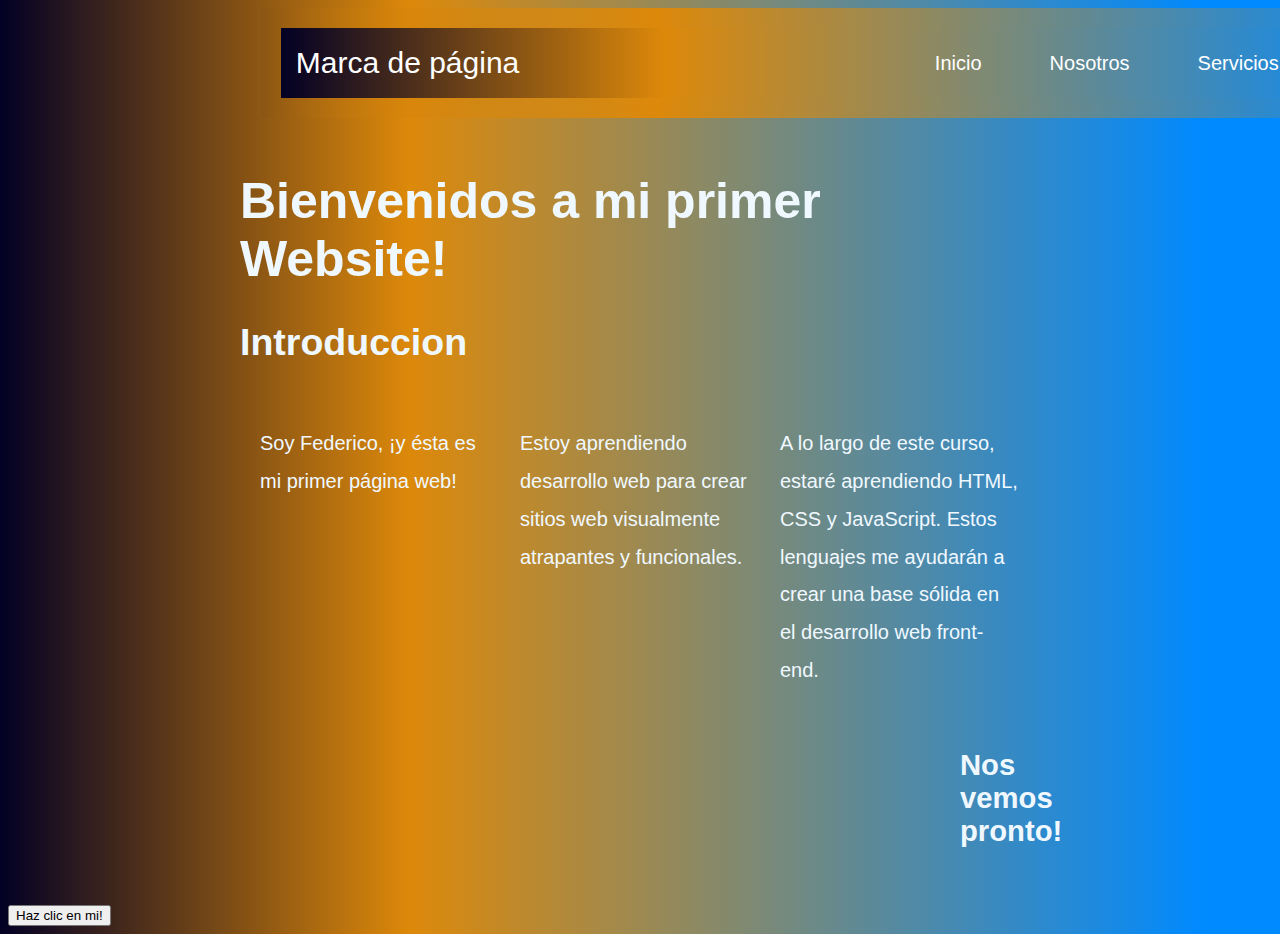
==== index.html @ 87c40a63 "Initial commit" ====
<!DOCTYPE html>
<html lang="es">

<head>
  <title>Document</title>
  <link rel="stylesheet" href="style.css">
</head>

<body>
  <header>
    <div class="container-nav">
      <nav class="navbar" role="navigation">
        <a href="#" class="brand">Marca de página</a>
        <ul class="nav-links">
          <li><a href="index.html">Inicio</a></li>
          <li><a href="about.html">Nosotros</a></li>
          <li><a href="service.html">Servicios</a></li>
          <li><a href="contact.html">Contacto</a></li>
        </ul>
      </nav>

      <button class="button-menu-toggle">Menu</button>
  </header>
  </div>
  <div class="container">
    
    
    <h1>Bienvenidos a mi primer Website!</h1>
    <h2>Introduccion</h2>
    <div class="row">
      <div class="column">
        <p>Soy Federico, ¡y ésta es mi primer página web!</p>
      </div>

      <div class="column">
        <p>Estoy aprendiendo desarrollo web para crear sitios web visualmente atrapantes y funcionales.</p>
      </div>

      <div class="column">
        <p>A lo largo de este curso, estaré aprendiendo HTML, CSS y JavaScript. Estos lenguajes me ayudarán a crear una
          base sólida en el desarrollo web front-end.</p>
      </div>

    </div>
    <h3>Nos vemos pronto!</h3>
  </div>

  

  <!-- Toda esta seccion es para comentarios internos del codigo -->
  <!-- <button onclick="showAlert()">Haz clic en mi!</button> -->
  <button id="miBoton">Haz clic en mi!</button>
  <script src="script.js"></script>
</body>

</html>
---- style.css ----
li{
  color: aliceblue;
  font-size: 15px;
}

p{
  color: aliceblue;
  font-size: 20px;
}

form{
  font: white;
}

h1{
  color: aliceblue; font-family: 'Segoe UI', Tahoma, Geneva, Verdana, sans-serif;
}

h2{
  color: aliceblue;
}

h3{
  font-family: 'Segoe UI', Tahoma, Geneva, Verdana, sans-serif;
  justify-content: end;
  margin-left: 90%;
  color: aliceblue;
}

body{
  font-size: 25px;
  font-family: 'Segoe UI', Tahoma, Geneva, Verdana, sans-serif;
  background: linear-gradient(90deg, rgba(2,0,36,1) 0%, rgba(221,137,10,1) 32%, rgba(0,138,255,1) 94%);
}

header{
  background: linear-gradient(90deg, rgba(2,0,36,0.025647759103641476) 0%, rgba(221,137,10,1) 32%, rgba(0,138,255,1) 94%);
  color: #fff;
  text-align: center;
  padding: 20px;
  font-size: 60px;
  margin-left: 20%;
}

nav ul{
  list-style: none;
  margin: 0;
  padding: 0;
}

nav li{
  display: inline-block;
  margin-right: 20px;
}

nav a{
  color: #fff;
  text-decoration:none;
  padding: 5px;
}

nav a:hover{
  color: #1BF7DE;
}

.container{
  max-width: 800px;
  margin: auto;
  padding: 20px;
}

.row{
  line-height: 1cm;
  display: flex;
  flex-wrap: wrap;
  margin: 10px;
  font-family: Arial, Helvetica, sans-serif;
  color: aliceblue;
}

.column{
  flex: 1;
  padding: 10px;
}

@media (max-width: 600px){
  .column {
    flex: 100%;
  }
}

@media(max-width:767px){
  header {
    background-color: rgb(241, 238, 238);
  }

  nav {
    font-size: 24px;
  }
}

@media(min-width:1200px){
  header {
    width: 1200px
  }
}

.container-nav {
  display: flex;
  padding: 10px;
  height: 50px;
  background: linear-gradient(90deg, rgba(2,0,36,1) 0%, rgba(221,137,10,1) 32%, rgba(0,138,255,1) 94%);
}


.navbar{
  display: flex;
  justify-content: space-between;
  width: 100%;
}


.brand{
  display: flex;
  align-items: center;
  font-size: 30px;
  font-family: 'Lucida Sans', 'Lucida Sans Regular', 'Lucida Grande', 'Lucida Sans Unicode', Geneva, Verdana, sans-serif;
}


li>a{
  padding: 8px 24px;
}


li{
  list-style-type: none;
  font-size: 20px;
}


a{
  color: white;
  text-decoration: none;
}


.nav-links {
  display: flex;
  align-items: center;
}


.button-menu-toggle {
  display: none;
}
.img-container {
display: flex;
flex-wrap: wrap;
justify-content: center;

}
img{
  width: 300px;
  height: 200px;
  padding: 10px;
}

@media (max-width: 768px) {
  .column {
    flex: 100%;
  }


  .nav-links {
    display: none;
  }


  .button-menu-toggle {
    display: block;
    background-color: white;
    border: none;
    border-radius: 50px;
    padding: 0 24px;
    font-family: monospace;
    font-weight: bold;
    font-size: 25px;
  }

  .nav-links.nav-links-responsive {
    position:absolute;
    display:flex;
    background-color:  rgb(2,0,36);
    background: linear-gradient(90deg, rgba(2,0,36,1) 0%, rgba(49,121,9,1) 35%, rgba(0,212,255,1) 100%);
    width: 50%;
    height: 60%;
    top: 90px;
    left: 0;
    flex-direction:column;
    padding-top: 200px;
    align-items:center;
    gap: 70px;
    font-size: 30px;
    border:1px solid #fff;


  }
}
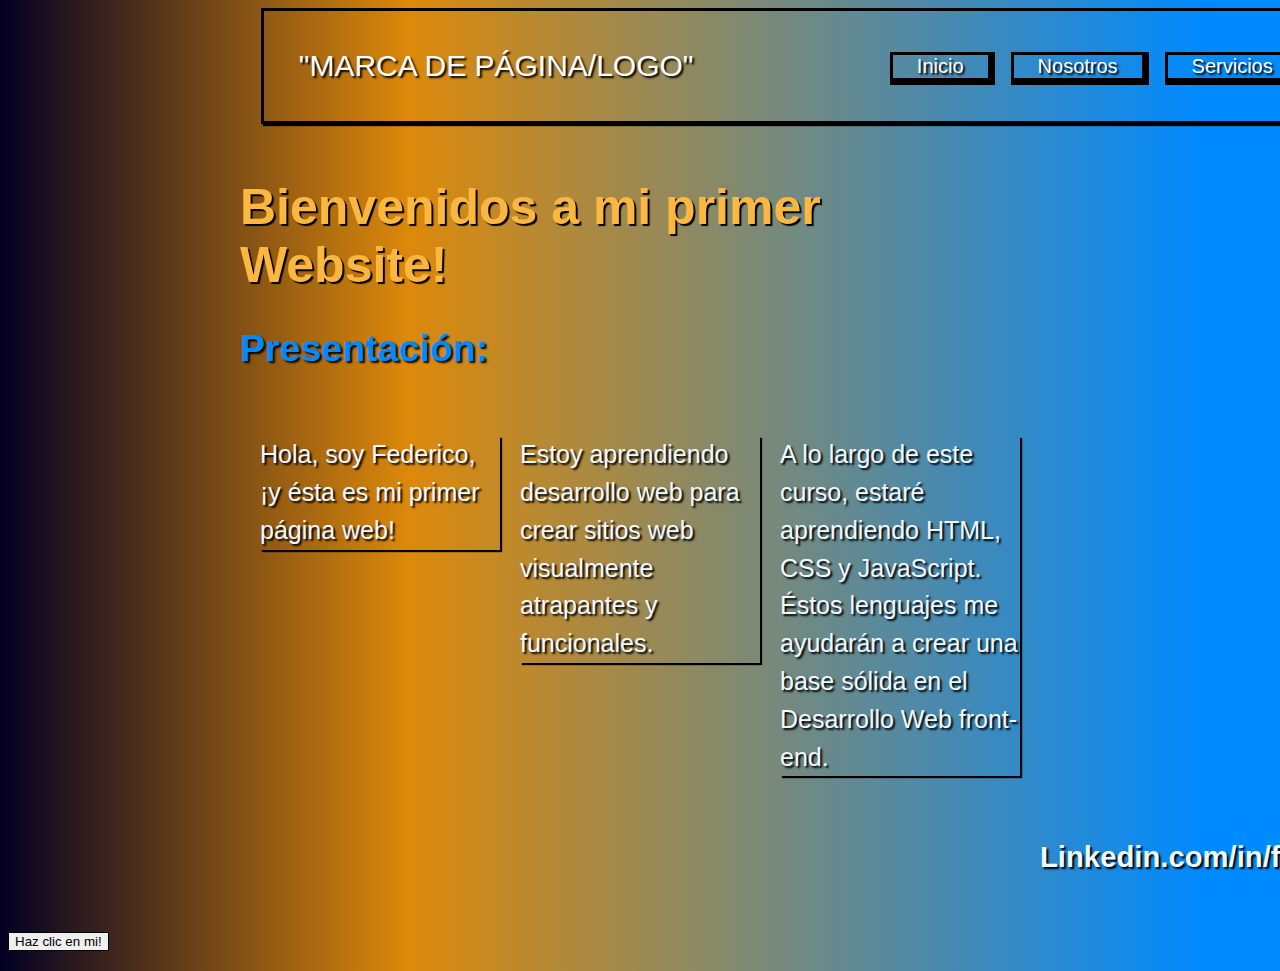
==== commit 3a6ea827: "Cambios" ====
--- a/index.html
+++ b/index.html
@@ -10,7 +10,7 @@
   <header>
     <div class="container-nav">
       <nav class="navbar" role="navigation">
-        <a href="#" class="brand">Marca de página</a>
+        <a href="#" class="brand">"MARCA DE PÁGINA/LOGO"</a>
         <ul class="nav-links">
           <li><a href="index.html">Inicio</a></li>
           <li><a href="about.html">Nosotros</a></li>
@@ -26,10 +26,10 @@
     
     
     <h1>Bienvenidos a mi primer Website!</h1>
-    <h2>Introduccion</h2>
+    <h2>Presentación:</h2>
     <div class="row">
       <div class="column">
-        <p>Soy Federico, ¡y ésta es mi primer página web!</p>
+        <p>Hola, soy Federico, ¡y ésta es mi primer página web!</p>
       </div>
 
       <div class="column">
@@ -37,12 +37,12 @@
       </div>
 
       <div class="column">
-        <p>A lo largo de este curso, estaré aprendiendo HTML, CSS y JavaScript. Estos lenguajes me ayudarán a crear una
-          base sólida en el desarrollo web front-end.</p>
+        <p>A lo largo de este curso, estaré aprendiendo HTML, CSS y JavaScript. Éstos lenguajes me ayudarán a crear una
+          base sólida en el Desarrollo Web front-end.</p>
       </div>
 
     </div>
-    <h3>Nos vemos pronto!</h3>
+    <h3>Linkedin.com/in/federicopch/</h3>
   </div>
 
   
--- a/style.css
+++ b/style.css
@@ -4,26 +4,53 @@
 }
 
 p{
-  color: aliceblue;
-  font-size: 20px;
+  box-shadow: 2px 2px 1px black;
+  color: aliceblue;
+  font-size: 25px;
+  text-shadow: 2px 2px 2px black;
 }
 
 form{
   font: white;
 }
 
+textarea{
+  margin-top: 10px;
+  padding-top: 5%;
+  border: 3px solid black;
+  box-shadow: 2px 2px 1px black;
+}
+
+input{
+  margin-left: 1%;
+  padding-right: 15%;
+  border: 3px solid black;
+}
+
+button:hover{
+  color:#ee650a;
+}
+
+button{
+  border: 1px solid black;
+  margin-bottom: 1%;
+}
+
 h1{
-  color: aliceblue; font-family: 'Segoe UI', Tahoma, Geneva, Verdana, sans-serif;
+  text-shadow: 2px 2px 1px black;
+  color: rgb(251,183,63); font-family: 'Segoe UI', Tahoma, Geneva, Verdana, sans-serif;
 }
 
 h2{
-  color: aliceblue;
+  text-shadow: 2px 2px 2px black;
+  color: rgba(0,138,255,1);
 }
 
 h3{
+  text-shadow: 2px 2px 2px black;
   font-family: 'Segoe UI', Tahoma, Geneva, Verdana, sans-serif;
   justify-content: end;
-  margin-left: 90%;
+  margin-left: 100%;
   color: aliceblue;
 }
 
@@ -34,12 +61,15 @@
 }
 
 header{
-  background: linear-gradient(90deg, rgba(2,0,36,0.025647759103641476) 0%, rgba(221,137,10,1) 32%, rgba(0,138,255,1) 94%);
-  color: #fff;
+  background: linear-gradient(90deg, rgba(2,0,36,0.00043767507002800965) 19%, rgba(221,137,10,0) 22%, rgba(0,95,255,0) 94%);
+  color: #a74005;
   text-align: center;
+  text-shadow: 2px 2px 0px black;
   padding: 20px;
   font-size: 60px;
   margin-left: 20%;
+  border: 3px solid black;
+  box-shadow: 2px 2px 1px black;
 }
 
 nav ul{
@@ -51,16 +81,20 @@
 nav li{
   display: inline-block;
   margin-right: 20px;
+  border: 3px solid black;
+  box-shadow: 2px 2px 0px 2px black;
 }
 
 nav a{
-  color: #fff;
+  color: #ffffff;
+  text-shadow: 2px 2px 2px black;
   text-decoration:none;
   padding: 5px;
 }
 
 nav a:hover{
-  color: #1BF7DE;
+  color: #e76e0a;
+
 }
 
 .container{
@@ -109,7 +143,7 @@
   display: flex;
   padding: 10px;
   height: 50px;
-  background: linear-gradient(90deg, rgba(2,0,36,1) 0%, rgba(221,137,10,1) 32%, rgba(0,138,255,1) 94%);
+  background: linear-gradient(90deg, rgba(2,0,36,0.00043767507002800965) 19%, rgba(221,137,10,0) 22%, rgba(0,95,255,0) 94%);
 }
 
 
@@ -134,12 +168,14 @@
 
 
 li{
+  text-shadow: 2px 2px 1px black;
   list-style-type: none;
   font-size: 20px;
 }
 
 
 a{
+  text-shadow: 2px 2px 2px black;
   color: white;
   text-decoration: none;
 }
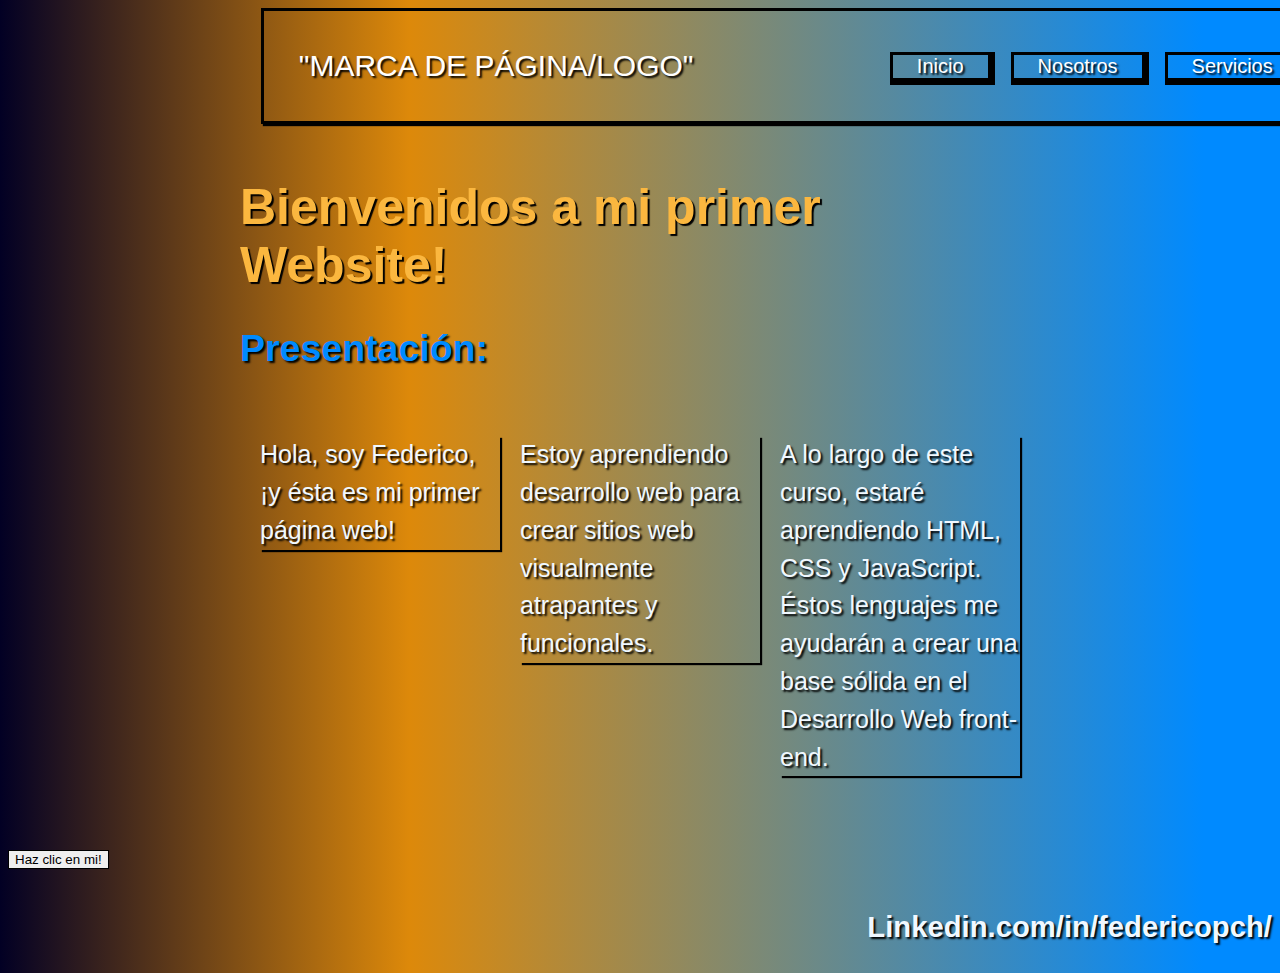
==== commit 210d981d: "Cambios" ====
--- a/index.html
+++ b/index.html
@@ -23,8 +23,6 @@
   </header>
   </div>
   <div class="container">
-    
-    
     <h1>Bienvenidos a mi primer Website!</h1>
     <h2>Presentación:</h2>
     <div class="row">
@@ -42,15 +40,17 @@
       </div>
 
     </div>
-    <h3>Linkedin.com/in/federicopch/</h3>
   </div>
+</body>
 
-  
-
+<footer>
   <!-- Toda esta seccion es para comentarios internos del codigo -->
   <!-- <button onclick="showAlert()">Haz clic en mi!</button> -->
   <button id="miBoton">Haz clic en mi!</button>
   <script src="script.js"></script>
-</body>
+
+  <h3>Linkedin.com/in/federicopch/</h3>
+
+</footer>
 
 </html>--- a/style.css
+++ b/style.css
@@ -47,10 +47,11 @@
 }
 
 h3{
+  display: flex;
   text-shadow: 2px 2px 2px black;
   font-family: 'Segoe UI', Tahoma, Geneva, Verdana, sans-serif;
   justify-content: end;
-  margin-left: 100%;
+  margin-left: 50%;
   color: aliceblue;
 }
 
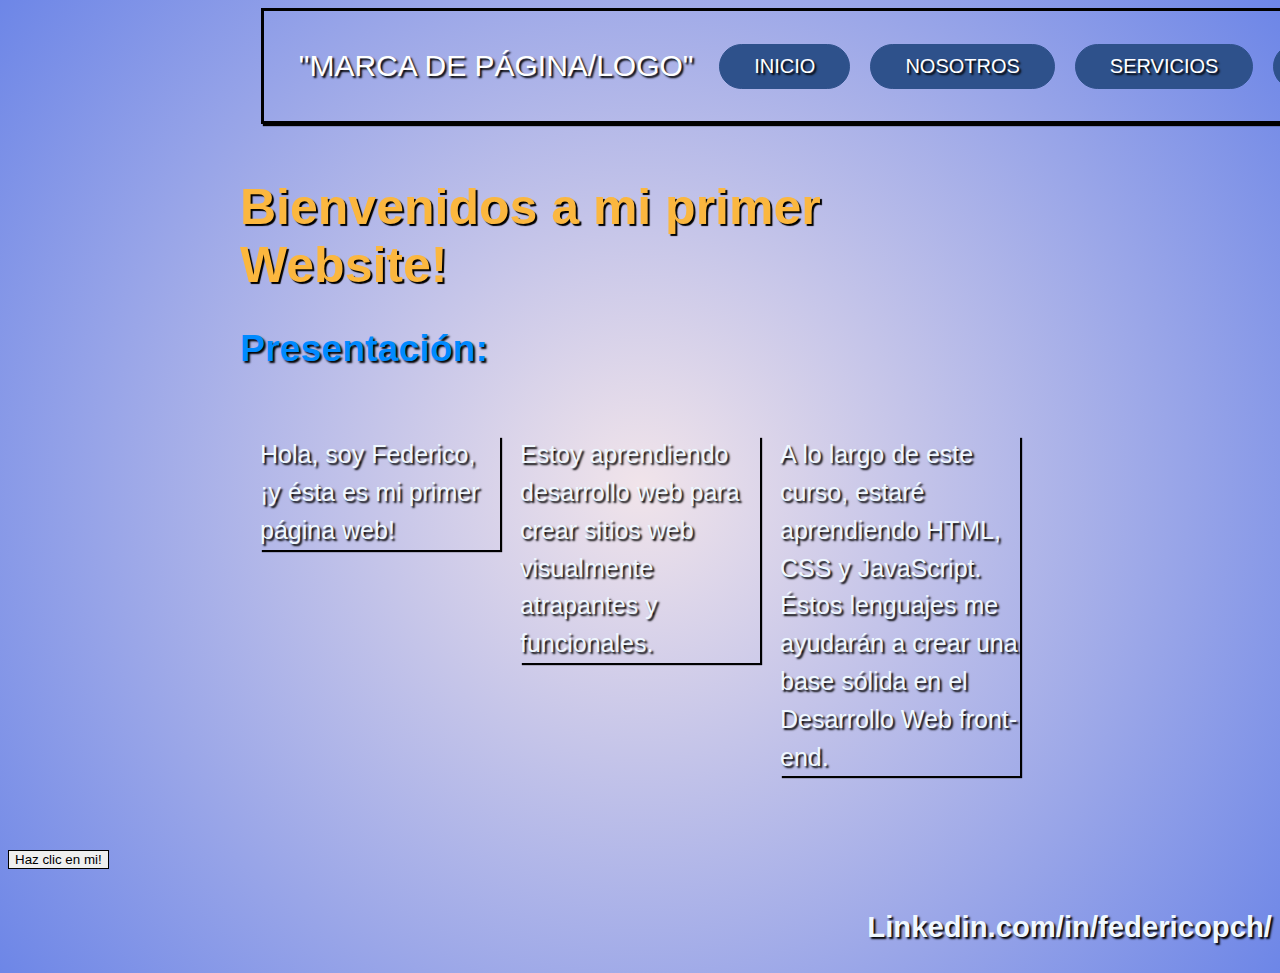
==== commit 18861f4e: "Diseño" ====
--- a/index.html
+++ b/index.html
@@ -12,10 +12,10 @@
       <nav class="navbar" role="navigation">
         <a href="#" class="brand">"MARCA DE PÁGINA/LOGO"</a>
         <ul class="nav-links">
-          <li><a href="index.html">Inicio</a></li>
-          <li><a href="about.html">Nosotros</a></li>
-          <li><a href="service.html">Servicios</a></li>
-          <li><a href="contact.html">Contacto</a></li>
+          <li><a href="index.html"><span>Inicio</span></a></li>
+          <li><a href="about.html"><span>Nosotros</span></a></li>
+          <li><a href="service.html"><span>Servicios</span></a></li>
+          <li><a href="contact.html"><span>Contacto</span></a></li>
         </ul>
       </nav>
 
--- a/style.css
+++ b/style.css
@@ -58,7 +58,8 @@
 body{
   font-size: 25px;
   font-family: 'Segoe UI', Tahoma, Geneva, Verdana, sans-serif;
-  background: linear-gradient(90deg, rgba(2,0,36,1) 0%, rgba(221,137,10,1) 32%, rgba(0,138,255,1) 94%);
+  background: radial-gradient(circle, rgba(241,228,234,1) 0%, rgba(109,134,231,1) 100%);
+
 }
 
 header{
@@ -82,19 +83,58 @@
 nav li{
   display: inline-block;
   margin-right: 20px;
-  border: 3px solid black;
-  box-shadow: 2px 2px 0px 2px black;
+  border: 1px solid #2e518b; /*anchura, estilo y color borde*/
+  padding: 10px; /*espacio alrededor texto*/
+  background-color: #2e518b; /*color botón*/
+  color: #ffffff; /*color texto*/
+  text-decoration: none; /*decoración texto*/
+  text-transform: uppercase; /*capitalización texto*/
+  font-family: 'Helvetica', sans-serif; /*tipografía texto*/
+  border-radius: 50px; /*bordes redondos*/
+  transition: .3s ease all;
+  position: relative;
+  overflow: hidden;
+}
+
+nav li span {
+  position: relative;
+  z-index: 2;
+  transition: .3s ease all;
+
+}
+
+nav li::after{
+  content: "";
+  width: 1px;
+  height: 1px   ;
+  background: none;
+  position: absolute;
+  z-index: 1;
+  top: 50%;
+  left: 50%;
+  transition: .3s ease-in-out all;
+  border-radius: 100px;
+  transform-origin: center;
+}
+
+nav li:hover::after{
+  transform: scale(120);
+  background: rgb(5, 194, 241);
+}
+
+nav li:hover {
+  background: rgb(4, 77, 172);
 }
 
 nav a{
   color: #ffffff;
-  text-shadow: 2px 2px 2px black;
   text-decoration:none;
   padding: 5px;
 }
 
 nav a:hover{
-  color: #e76e0a;
+  color: #e9fa88;
+  text-shadow: 2px 2px 0px black;
 
 }
 
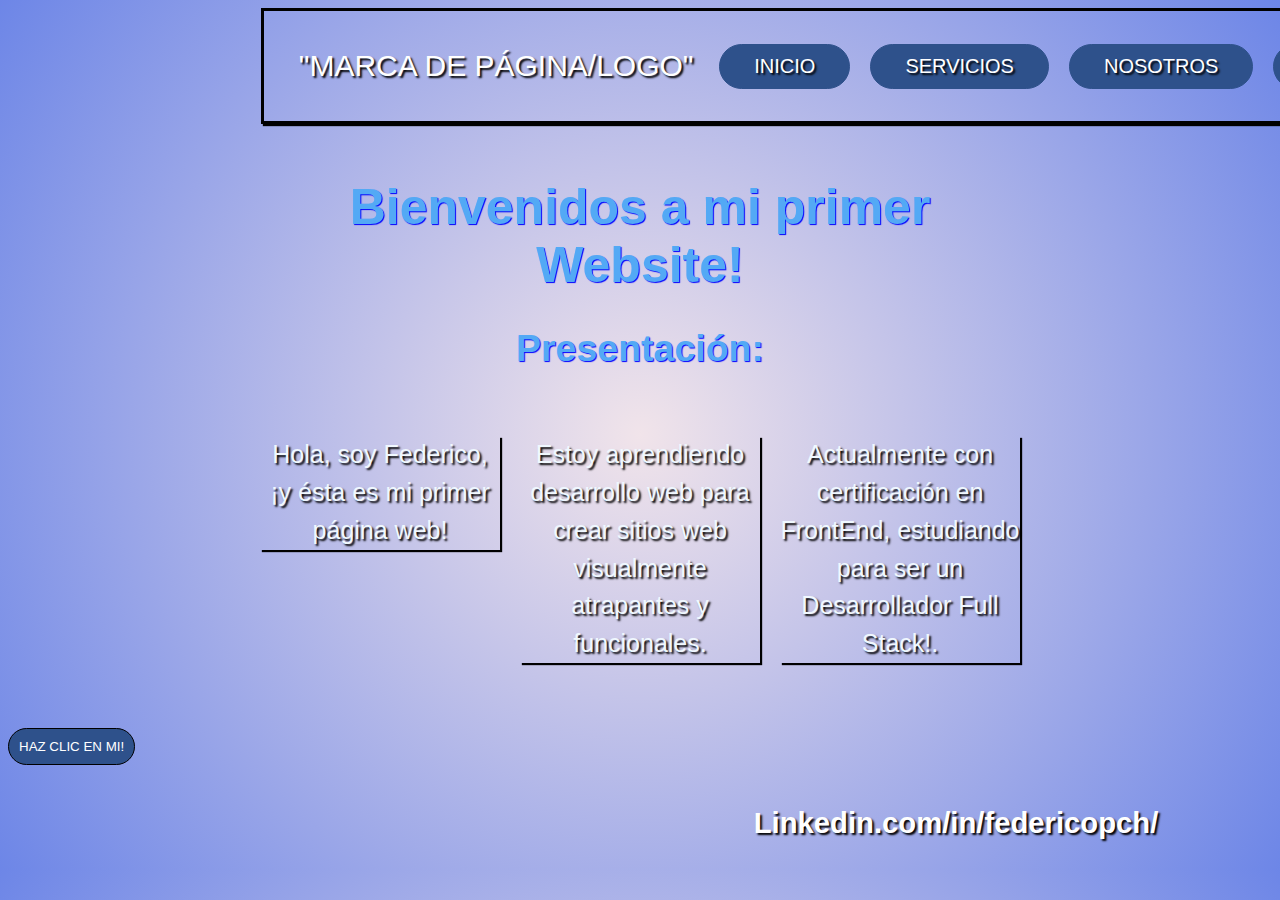
==== commit a13036c5: "Cambios" ====
--- a/index.html
+++ b/index.html
@@ -13,8 +13,8 @@
         <a href="#" class="brand">"MARCA DE PÁGINA/LOGO"</a>
         <ul class="nav-links">
           <li><a href="index.html"><span>Inicio</span></a></li>
+          <li><a href="service.html"><span>Servicios</span></a></li>
           <li><a href="about.html"><span>Nosotros</span></a></li>
-          <li><a href="service.html"><span>Servicios</span></a></li>
           <li><a href="contact.html"><span>Contacto</span></a></li>
         </ul>
       </nav>
@@ -35,8 +35,7 @@
       </div>
 
       <div class="column">
-        <p>A lo largo de este curso, estaré aprendiendo HTML, CSS y JavaScript. Éstos lenguajes me ayudarán a crear una
-          base sólida en el Desarrollo Web front-end.</p>
+        <p>Actualmente con certificación en FrontEnd, estudiando para ser un Desarrollador Full Stack!.</p>
       </div>
 
     </div>
@@ -46,11 +45,12 @@
 <footer>
   <!-- Toda esta seccion es para comentarios internos del codigo -->
   <!-- <button onclick="showAlert()">Haz clic en mi!</button> -->
-  <button id="miBoton">Haz clic en mi!</button>
+  <button id="miBoton"><span>Haz clic en mi!</span></button>
   <script src="script.js"></script>
 
-  <h3>Linkedin.com/in/federicopch/</h3>
-
+  <div class = "linkedinlink" >
+  <h3 class="linkedin"><a href= "https://www.linkedin.com/in/federicopch/">Linkedin.com/in/federicopch/</a></h3>
+</div>
 </footer>
 
 </html>--- a/style.css
+++ b/style.css
@@ -28,36 +28,97 @@
 }
 
 button:hover{
-  color:#ee650a;
+  color:#05149e;
 }
 
 button{
+  cursor: pointer;
+  display: inline-block;
+  margin-right: 20px;
+  border: 1px solid #2e518b; /*anchura, estilo y color borde*/
+  padding: 10px; /*espacio alrededor texto*/
+  background-color: #2e518b; /*color botón*/
+  color: #ffffff; /*color texto*/
+  text-decoration: none; /*decoración texto*/
+  text-transform: uppercase; /*capitalización texto*/
+  font-family: 'Roboto', sans-serif; /*tipografía texto*/
+  border-radius: 50px; /*bordes redondos*/
+  transition: .3s ease all;
+  position: relative;
+  overflow: hidden;
   border: 1px solid black;
   margin-bottom: 1%;
 }
 
+button span {
+  position: relative;
+  z-index: 2;
+  transition: .3s ease all;
+}
+
+button::after{
+  content: "";
+  width: 1px;
+  height: 1px   ;
+  background: none;
+  position: absolute;
+  z-index: 1;
+  top: 50%;
+  left: 50%;
+  transition: .3s ease-in-out all;
+  border-radius: 100px;
+  transform-origin: center;
+}
+
+button:hover::after{
+  transform: scale(120);
+  background: rgb(5, 194, 241);
+}
+
+button:hover {
+  background: rgb(4, 77, 172);
+}
+
 h1{
-  text-shadow: 2px 2px 1px black;
-  color: rgb(251,183,63); font-family: 'Segoe UI', Tahoma, Geneva, Verdana, sans-serif;
-}
+  text-shadow: 1px 1px 1px blue;
+  color: rgb(83, 169, 245); font-family: 'Roboto', sans-serif;
+}
+
 
 h2{
+  text-shadow: 1px 1px 1px blue;
+  color: rgb(83, 169, 245); font-family: 'Roboto', sans-serif;
+}
+
+h3{
+  display: flex;
   text-shadow: 2px 2px 2px black;
-  color: rgba(0,138,255,1);
-}
-
-h3{
-  display: flex;
-  text-shadow: 2px 2px 2px black;
-  font-family: 'Segoe UI', Tahoma, Geneva, Verdana, sans-serif;
+  font-family: 'Roboto', sans-serif;
   justify-content: end;
   margin-left: 50%;
   color: aliceblue;
 }
 
+.linkedin {
+  justify-content: center;
+}
+
+h3:hover {
+  text-shadow: 1px 1px 1px blue;
+  color: rgb(83, 169, 245); font-family: 'Roboto', sans-serif;
+}
+
+h4{
+  display: flex;
+  color: rgb(83, 169, 245); font-family: 'Roboto', sans-serif;
+  text-shadow: 1px 1px 1px blue;
+  text-transform: uppercase;
+
+}
+
 body{
   font-size: 25px;
-  font-family: 'Segoe UI', Tahoma, Geneva, Verdana, sans-serif;
+  font-family: 'Roboto', sans-serif;
   background: radial-gradient(circle, rgba(241,228,234,1) 0%, rgba(109,134,231,1) 100%);
 
 }
@@ -89,7 +150,7 @@
   color: #ffffff; /*color texto*/
   text-decoration: none; /*decoración texto*/
   text-transform: uppercase; /*capitalización texto*/
-  font-family: 'Helvetica', sans-serif; /*tipografía texto*/
+  font-family: 'Roboto', sans-serif; /*tipografía texto*/
   border-radius: 50px; /*bordes redondos*/
   transition: .3s ease all;
   position: relative;
@@ -142,6 +203,12 @@
   max-width: 800px;
   margin: auto;
   padding: 20px;
+  text-align: center;
+}
+.container2{
+  max-width: 800px;
+  margin: auto;
+  padding: 20px;
 }
 
 .row{
@@ -149,7 +216,7 @@
   display: flex;
   flex-wrap: wrap;
   margin: 10px;
-  font-family: Arial, Helvetica, sans-serif;
+  font-family: sans-serif;
   color: aliceblue;
 }
 
@@ -199,7 +266,7 @@
   display: flex;
   align-items: center;
   font-size: 30px;
-  font-family: 'Lucida Sans', 'Lucida Sans Regular', 'Lucida Grande', 'Lucida Sans Unicode', Geneva, Verdana, sans-serif;
+  font-family: 'Roboto', sans-serif;
 }
 
 
